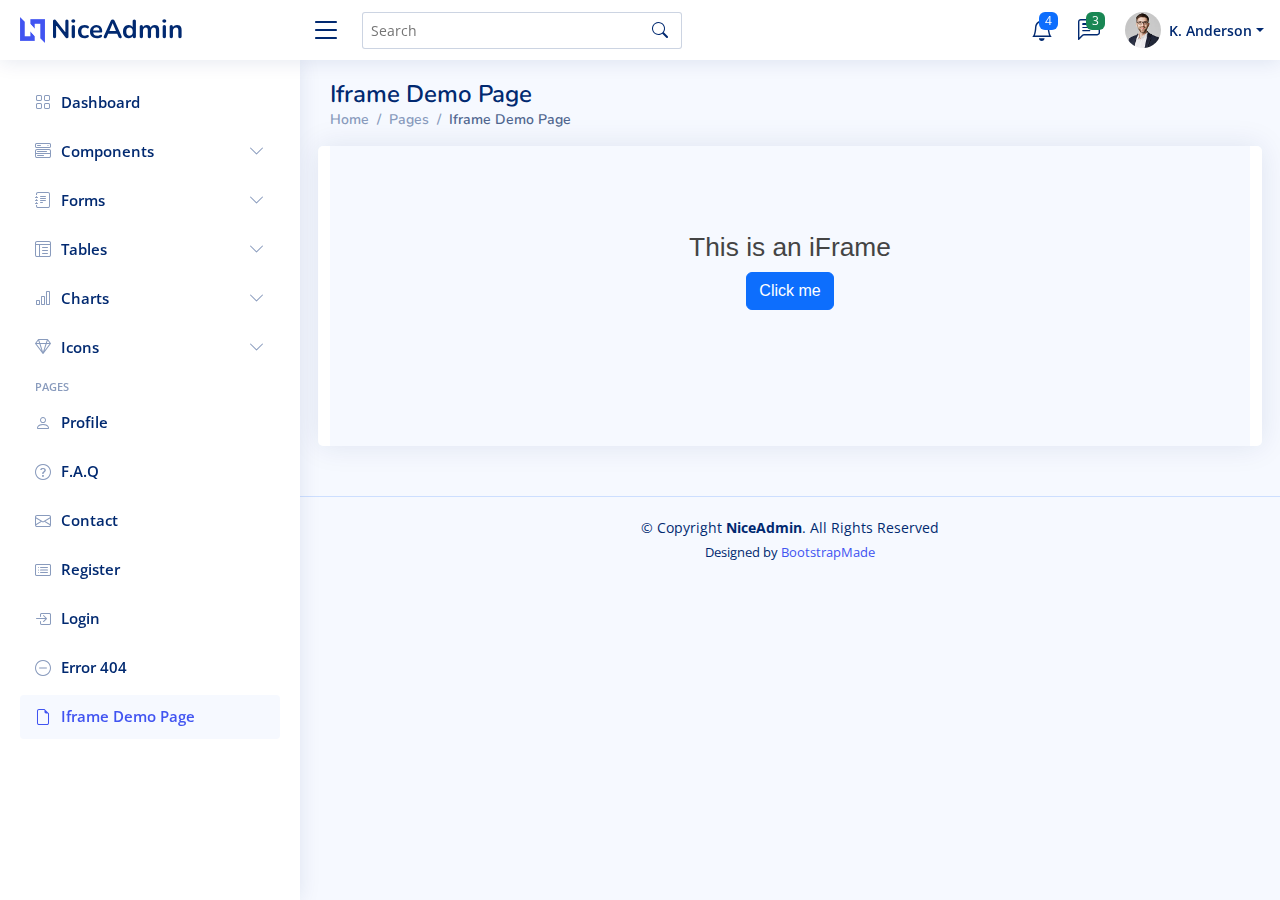
==== pages-blank.html @ 4d797c58 "init commit" ====
<!DOCTYPE html>
<html lang="en">

<head>
  <meta charset="utf-8">
  <meta content="width=device-width, initial-scale=1.0" name="viewport">

  <title>Components / Accordion - NiceAdmin Bootstrap Template</title>
  <meta content="" name="description">
  <meta content="" name="keywords">

  <!-- Favicons -->
  <link href="assets/img/favicon.png" rel="icon">
  <link href="assets/img/apple-touch-icon.png" rel="apple-touch-icon">

  <!-- Google Fonts -->
  <link href="https://fonts.gstatic.com" rel="preconnect">
  <link href="https://fonts.googleapis.com/css?family=Open+Sans:300,300i,400,400i,600,600i,700,700i|Nunito:300,300i,400,400i,600,600i,700,700i|Poppins:300,300i,400,400i,500,500i,600,600i,700,700i" rel="stylesheet">

  <!-- Vendor CSS Files -->
  <link href="assets/vendor/bootstrap/css/bootstrap.min.css" rel="stylesheet">
  <link href="assets/vendor/bootstrap-icons/bootstrap-icons.css" rel="stylesheet">
  <link href="assets/vendor/boxicons/css/boxicons.min.css" rel="stylesheet">
  <link href="assets/vendor/quill/quill.snow.css" rel="stylesheet">
  <link href="assets/vendor/quill/quill.bubble.css" rel="stylesheet">
  <link href="assets/vendor/remixicon/remixicon.css" rel="stylesheet">
  <link href="assets/vendor/simple-datatables/style.css" rel="stylesheet">

  <!-- Template Main CSS File -->
  <link href="assets/css/style.css" rel="stylesheet">

  <!-- =======================================================
  * Template Name: NiceAdmin
  * Updated: Aug 30 2023 with Bootstrap v5.3.1
  * Template URL: https://bootstrapmade.com/nice-admin-bootstrap-admin-html-template/
  * Author: BootstrapMade.com
  * License: https://bootstrapmade.com/license/
  ======================================================== -->
</head>

<body>

  <!-- ======= Header ======= -->
  <header id="header" class="header fixed-top d-flex align-items-center">

    <div class="d-flex align-items-center justify-content-between">
      <a href="index.html" class="logo d-flex align-items-center">
        <img src="assets/img/logo.png" alt="">
        <span class="d-none d-lg-block">NiceAdmin</span>
      </a>
      <i class="bi bi-list toggle-sidebar-btn"></i>
    </div><!-- End Logo -->

    <div class="search-bar">
      <form class="search-form d-flex align-items-center" method="POST" action="#">
        <input type="text" name="query" placeholder="Search" title="Enter search keyword">
        <button type="submit" title="Search"><i class="bi bi-search"></i></button>
      </form>
    </div><!-- End Search Bar -->

    <nav class="header-nav ms-auto">
      <ul class="d-flex align-items-center">

        <li class="nav-item d-block d-lg-none">
          <a class="nav-link nav-icon search-bar-toggle " href="#">
            <i class="bi bi-search"></i>
          </a>
        </li><!-- End Search Icon-->

        <li class="nav-item dropdown">

          <a class="nav-link nav-icon" href="#" data-bs-toggle="dropdown">
            <i class="bi bi-bell"></i>
            <span class="badge bg-primary badge-number">4</span>
          </a><!-- End Notification Icon -->

          <ul class="dropdown-menu dropdown-menu-end dropdown-menu-arrow notifications">
            <li class="dropdown-header">
              You have 4 new notifications
              <a href="#"><span class="badge rounded-pill bg-primary p-2 ms-2">View all</span></a>
            </li>
            <li>
              <hr class="dropdown-divider">
            </li>

            <li class="notification-item">
              <i class="bi bi-exclamation-circle text-warning"></i>
              <div>
                <h4>Lorem Ipsum</h4>
                <p>Quae dolorem earum veritatis oditseno</p>
                <p>30 min. ago</p>
              </div>
            </li>

            <li>
              <hr class="dropdown-divider">
            </li>

            <li class="notification-item">
              <i class="bi bi-x-circle text-danger"></i>
              <div>
                <h4>Atque rerum nesciunt</h4>
                <p>Quae dolorem earum veritatis oditseno</p>
                <p>1 hr. ago</p>
              </div>
            </li>

            <li>
              <hr class="dropdown-divider">
            </li>

            <li class="notification-item">
              <i class="bi bi-check-circle text-success"></i>
              <div>
                <h4>Sit rerum fuga</h4>
                <p>Quae dolorem earum veritatis oditseno</p>
                <p>2 hrs. ago</p>
              </div>
            </li>

            <li>
              <hr class="dropdown-divider">
            </li>

            <li class="notification-item">
              <i class="bi bi-info-circle text-primary"></i>
              <div>
                <h4>Dicta reprehenderit</h4>
                <p>Quae dolorem earum veritatis oditseno</p>
                <p>4 hrs. ago</p>
              </div>
            </li>

            <li>
              <hr class="dropdown-divider">
            </li>
            <li class="dropdown-footer">
              <a href="#">Show all notifications</a>
            </li>

          </ul><!-- End Notification Dropdown Items -->

        </li><!-- End Notification Nav -->

        <li class="nav-item dropdown">

          <a class="nav-link nav-icon" href="#" data-bs-toggle="dropdown">
            <i class="bi bi-chat-left-text"></i>
            <span class="badge bg-success badge-number">3</span>
          </a><!-- End Messages Icon -->

          <ul class="dropdown-menu dropdown-menu-end dropdown-menu-arrow messages">
            <li class="dropdown-header">
              You have 3 new messages
              <a href="#"><span class="badge rounded-pill bg-primary p-2 ms-2">View all</span></a>
            </li>
            <li>
              <hr class="dropdown-divider">
            </li>

            <li class="message-item">
              <a href="#">
                <img src="assets/img/messages-1.jpg" alt="" class="rounded-circle">
                <div>
                  <h4>Maria Hudson</h4>
                  <p>Velit asperiores et ducimus soluta repudiandae labore officia est ut...</p>
                  <p>4 hrs. ago</p>
                </div>
              </a>
            </li>
            <li>
              <hr class="dropdown-divider">
            </li>

            <li class="message-item">
              <a href="#">
                <img src="assets/img/messages-2.jpg" alt="" class="rounded-circle">
                <div>
                  <h4>Anna Nelson</h4>
                  <p>Velit asperiores et ducimus soluta repudiandae labore officia est ut...</p>
                  <p>6 hrs. ago</p>
                </div>
              </a>
            </li>
            <li>
              <hr class="dropdown-divider">
            </li>

            <li class="message-item">
              <a href="#">
                <img src="assets/img/messages-3.jpg" alt="" class="rounded-circle">
                <div>
                  <h4>David Muldon</h4>
                  <p>Velit asperiores et ducimus soluta repudiandae labore officia est ut...</p>
                  <p>8 hrs. ago</p>
                </div>
              </a>
            </li>
            <li>
              <hr class="dropdown-divider">
            </li>

            <li class="dropdown-footer">
              <a href="#">Show all messages</a>
            </li>

          </ul><!-- End Messages Dropdown Items -->

        </li><!-- End Messages Nav -->

        <li class="nav-item dropdown pe-3">

          <a class="nav-link nav-profile d-flex align-items-center pe-0" href="#" data-bs-toggle="dropdown">
            <img src="assets/img/profile-img.jpg" alt="Profile" class="rounded-circle">
            <span class="d-none d-md-block dropdown-toggle ps-2">K. Anderson</span>
          </a><!-- End Profile Iamge Icon -->

          <ul class="dropdown-menu dropdown-menu-end dropdown-menu-arrow profile">
            <li class="dropdown-header">
              <h6>Kevin Anderson</h6>
              <span>Web Designer</span>
            </li>
            <li>
              <hr class="dropdown-divider">
            </li>

            <li>
              <a class="dropdown-item d-flex align-items-center" href="users-profile.html">
                <i class="bi bi-person"></i>
                <span>My Profile</span>
              </a>
            </li>
            <li>
              <hr class="dropdown-divider">
            </li>

            <li>
              <a class="dropdown-item d-flex align-items-center" href="users-profile.html">
                <i class="bi bi-gear"></i>
                <span>Account Settings</span>
              </a>
            </li>
            <li>
              <hr class="dropdown-divider">
            </li>

            <li>
              <a class="dropdown-item d-flex align-items-center" href="pages-faq.html">
                <i class="bi bi-question-circle"></i>
                <span>Need Help?</span>
              </a>
            </li>
            <li>
              <hr class="dropdown-divider">
            </li>

            <li>
              <a class="dropdown-item d-flex align-items-center" href="#">
                <i class="bi bi-box-arrow-right"></i>
                <span>Sign Out</span>
              </a>
            </li>

          </ul><!-- End Profile Dropdown Items -->
        </li><!-- End Profile Nav -->

      </ul>
    </nav><!-- End Icons Navigation -->

  </header><!-- End Header -->

  <!-- ======= Sidebar ======= -->
  <aside id="sidebar" class="sidebar">

    <ul class="sidebar-nav" id="sidebar-nav">

      <li class="nav-item">
        <a class="nav-link collapsed" href="index.html">
          <i class="bi bi-grid"></i>
          <span>Dashboard</span>
        </a>
      </li><!-- End Dashboard Nav -->

      <li class="nav-item">
        <a class="nav-link collapsed" data-bs-target="#components-nav" data-bs-toggle="collapse" href="#">
          <i class="bi bi-menu-button-wide"></i><span>Components</span><i class="bi bi-chevron-down ms-auto"></i>
        </a>
        <ul id="components-nav" class="nav-content collapse " data-bs-parent="#sidebar-nav">
          <li>
            <a href="components-alerts.html">
              <i class="bi bi-circle"></i><span>Alerts</span>
            </a>
          </li>
          <li>
            <a href="components-accordion.html">
              <i class="bi bi-circle"></i><span>Accordion</span>
            </a>
          </li>
          <li>
            <a href="components-badges.html">
              <i class="bi bi-circle"></i><span>Badges</span>
            </a>
          </li>
          <li>
            <a href="components-breadcrumbs.html">
              <i class="bi bi-circle"></i><span>Breadcrumbs</span>
            </a>
          </li>
          <li>
            <a href="components-buttons.html">
              <i class="bi bi-circle"></i><span>Buttons</span>
            </a>
          </li>
          <li>
            <a href="components-cards.html">
              <i class="bi bi-circle"></i><span>Cards</span>
            </a>
          </li>
          <li>
            <a href="components-carousel.html">
              <i class="bi bi-circle"></i><span>Carousel</span>
            </a>
          </li>
          <li>
            <a href="components-list-group.html">
              <i class="bi bi-circle"></i><span>List group</span>
            </a>
          </li>
          <li>
            <a href="components-modal.html">
              <i class="bi bi-circle"></i><span>Modal</span>
            </a>
          </li>
          <li>
            <a href="components-tabs.html">
              <i class="bi bi-circle"></i><span>Tabs</span>
            </a>
          </li>
          <li>
            <a href="components-pagination.html">
              <i class="bi bi-circle"></i><span>Pagination</span>
            </a>
          </li>
          <li>
            <a href="components-progress.html">
              <i class="bi bi-circle"></i><span>Progress</span>
            </a>
          </li>
          <li>
            <a href="components-spinners.html">
              <i class="bi bi-circle"></i><span>Spinners</span>
            </a>
          </li>
          <li>
            <a href="components-tooltips.html">
              <i class="bi bi-circle"></i><span>Tooltips</span>
            </a>
          </li>
        </ul>
      </li><!-- End Components Nav -->

      <li class="nav-item">
        <a class="nav-link collapsed" data-bs-target="#forms-nav" data-bs-toggle="collapse" href="#">
          <i class="bi bi-journal-text"></i><span>Forms</span><i class="bi bi-chevron-down ms-auto"></i>
        </a>
        <ul id="forms-nav" class="nav-content collapse " data-bs-parent="#sidebar-nav">
          <li>
            <a href="forms-elements.html">
              <i class="bi bi-circle"></i><span>Form Elements</span>
            </a>
          </li>
          <li>
            <a href="forms-layouts.html">
              <i class="bi bi-circle"></i><span>Form Layouts</span>
            </a>
          </li>
          <li>
            <a href="forms-editors.html">
              <i class="bi bi-circle"></i><span>Form Editors</span>
            </a>
          </li>
          <li>
            <a href="forms-validation.html">
              <i class="bi bi-circle"></i><span>Form Validation</span>
            </a>
          </li>
        </ul>
      </li><!-- End Forms Nav -->

      <li class="nav-item">
        <a class="nav-link collapsed" data-bs-target="#tables-nav" data-bs-toggle="collapse" href="#">
          <i class="bi bi-layout-text-window-reverse"></i><span>Tables</span><i class="bi bi-chevron-down ms-auto"></i>
        </a>
        <ul id="tables-nav" class="nav-content collapse " data-bs-parent="#sidebar-nav">
          <li>
            <a href="tables-general.html">
              <i class="bi bi-circle"></i><span>General Tables</span>
            </a>
          </li>
          <li>
            <a href="tables-data.html">
              <i class="bi bi-circle"></i><span>Data Tables</span>
            </a>
          </li>
        </ul>
      </li><!-- End Tables Nav -->

      <li class="nav-item">
        <a class="nav-link collapsed" data-bs-target="#charts-nav" data-bs-toggle="collapse" href="#">
          <i class="bi bi-bar-chart"></i><span>Charts</span><i class="bi bi-chevron-down ms-auto"></i>
        </a>
        <ul id="charts-nav" class="nav-content collapse " data-bs-parent="#sidebar-nav">
          <li>
            <a href="charts-chartjs.html">
              <i class="bi bi-circle"></i><span>Chart.js</span>
            </a>
          </li>
          <li>
            <a href="charts-apexcharts.html">
              <i class="bi bi-circle"></i><span>ApexCharts</span>
            </a>
          </li>
          <li>
            <a href="charts-echarts.html">
              <i class="bi bi-circle"></i><span>ECharts</span>
            </a>
          </li>
        </ul>
      </li><!-- End Charts Nav -->

      <li class="nav-item">
        <a class="nav-link collapsed" data-bs-target="#icons-nav" data-bs-toggle="collapse" href="#">
          <i class="bi bi-gem"></i><span>Icons</span><i class="bi bi-chevron-down ms-auto"></i>
        </a>
        <ul id="icons-nav" class="nav-content collapse " data-bs-parent="#sidebar-nav">
          <li>
            <a href="icons-bootstrap.html">
              <i class="bi bi-circle"></i><span>Bootstrap Icons</span>
            </a>
          </li>
          <li>
            <a href="icons-remix.html">
              <i class="bi bi-circle"></i><span>Remix Icons</span>
            </a>
          </li>
          <li>
            <a href="icons-boxicons.html">
              <i class="bi bi-circle"></i><span>Boxicons</span>
            </a>
          </li>
        </ul>
      </li><!-- End Icons Nav -->

      <li class="nav-heading">Pages</li>

      <li class="nav-item">
        <a class="nav-link collapsed" href="users-profile.html">
          <i class="bi bi-person"></i>
          <span>Profile</span>
        </a>
      </li><!-- End Profile Page Nav -->

      <li class="nav-item">
        <a class="nav-link collapsed" href="pages-faq.html">
          <i class="bi bi-question-circle"></i>
          <span>F.A.Q</span>
        </a>
      </li><!-- End F.A.Q Page Nav -->

      <li class="nav-item">
        <a class="nav-link collapsed" href="pages-contact.html">
          <i class="bi bi-envelope"></i>
          <span>Contact</span>
        </a>
      </li><!-- End Contact Page Nav -->

      <li class="nav-item">
        <a class="nav-link collapsed" href="pages-register.html">
          <i class="bi bi-card-list"></i>
          <span>Register</span>
        </a>
      </li><!-- End Register Page Nav -->

      <li class="nav-item">
        <a class="nav-link collapsed" href="pages-login.html">
          <i class="bi bi-box-arrow-in-right"></i>
          <span>Login</span>
        </a>
      </li><!-- End Login Page Nav -->

      <li class="nav-item">
        <a class="nav-link collapsed" href="pages-error-404.html">
          <i class="bi bi-dash-circle"></i>
          <span>Error 404</span>
        </a>
      </li><!-- End Error 404 Page Nav -->

      <li class="nav-item">
        <a class="nav-link " href="pages-blank.html">
          <i class="bi bi-file-earmark"></i>
          <span>Iframe Demo Page</span>
        </a>
      </li><!-- End Blank Page Nav -->

    </ul>

  </aside><!-- End Sidebar-->

  <main id="main" class="main">

    <div class="pagetitle">
      <h1>Iframe Demo Page</h1>
      <nav>
        <ol class="breadcrumb">
          <li class="breadcrumb-item"><a href="index.html">Home</a></li>
          <li class="breadcrumb-item">Pages</li>
          <li class="breadcrumb-item active">Iframe Demo Page</li>
        </ol>
      </nav>
    </div><!-- End Page Title -->

    <div class="row">
      <div class="card col-lg-12">
          <iframe id="demo-iframe" src="/iframe-example.html" width="100%" height="300px" title="Iframe Example"></iframe>
      </div >
    </div>

  </main><!-- End #main -->

  <!-- ======= Footer ======= -->
  <footer id="footer" class="footer">
    <div class="copyright">
      &copy; Copyright <strong><span>NiceAdmin</span></strong>. All Rights Reserved
    </div>
    <div class="credits">
      <!-- All the links in the footer should remain intact. -->
      <!-- You can delete the links only if you purchased the pro version. -->
      <!-- Licensing information: https://bootstrapmade.com/license/ -->
      <!-- Purchase the pro version with working PHP/AJAX contact form: https://bootstrapmade.com/nice-admin-bootstrap-admin-html-template/ -->
      Designed by <a href="https://bootstrapmade.com/">BootstrapMade</a>
    </div>
  </footer><!-- End Footer -->

  <a href="#" class="back-to-top d-flex align-items-center justify-content-center"><i class="bi bi-arrow-up-short"></i></a>

  <!-- Vendor JS Files -->
  <script src="assets/vendor/apexcharts/apexcharts.min.js"></script>
  <script src="assets/vendor/bootstrap/js/bootstrap.bundle.min.js"></script>
  <script src="assets/vendor/chart.js/chart.umd.js"></script>
  <script src="assets/vendor/echarts/echarts.min.js"></script>
  <script src="assets/vendor/quill/quill.min.js"></script>
  <script src="assets/vendor/simple-datatables/simple-datatables.js"></script>
  <script src="assets/vendor/tinymce/tinymce.min.js"></script>
  <script src="assets/vendor/php-email-form/validate.js"></script>

  <!-- Template Main JS File -->
  <script src="assets/js/main.js"></script>

</body>

</html>
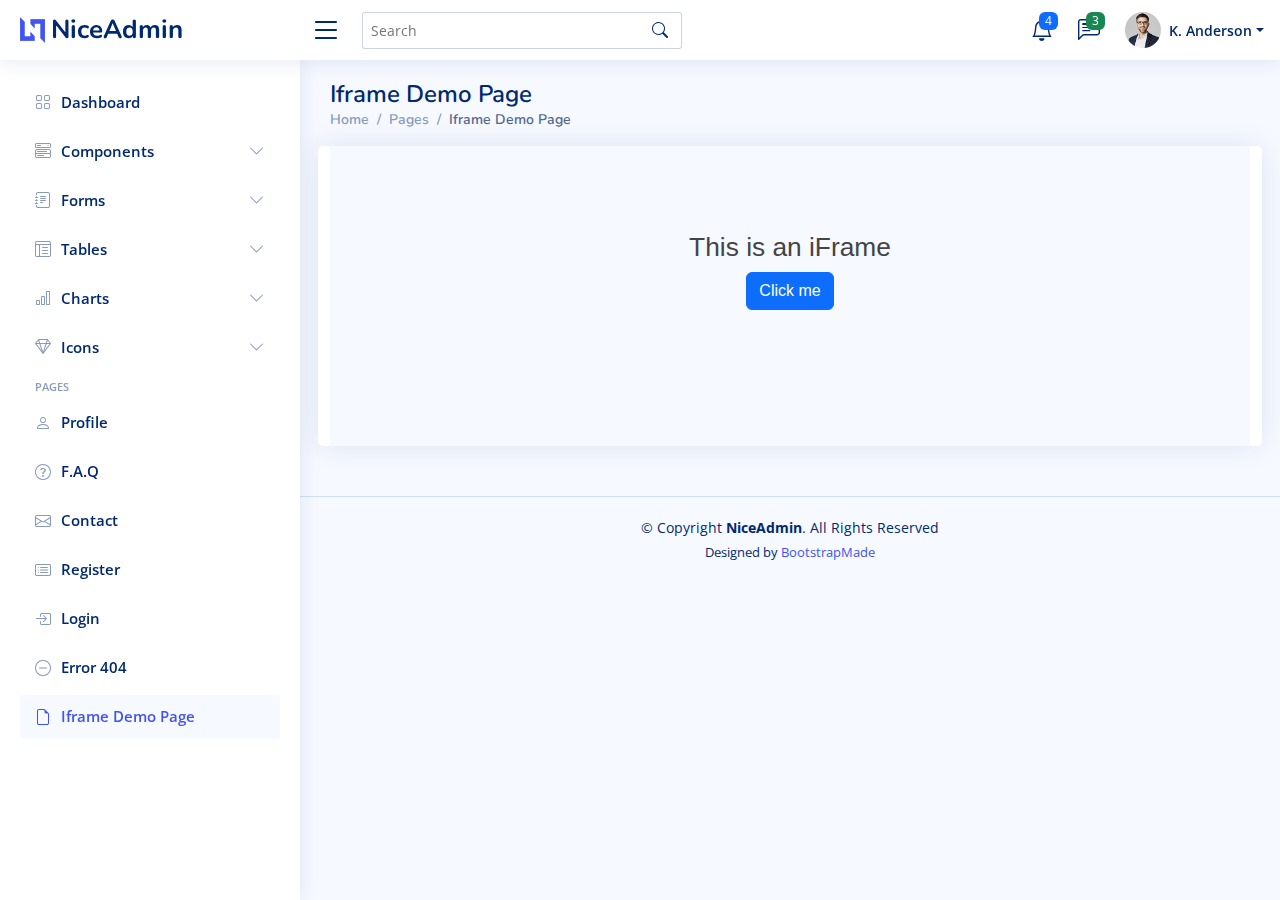
==== commit 45029f84: "Update iframe src" ====
--- a/pages-blank.html
+++ b/pages-blank.html
@@ -521,7 +521,7 @@
 
     <div class="row">
       <div class="card col-lg-12">
-          <iframe id="demo-iframe" src="/iframe-example.html" width="100%" height="300px" title="Iframe Example"></iframe>
+          <iframe id="demo-iframe" src="https://vjespinoza.github.io/nice_admin_site//iframe-example.html" width="100%" height="300px" title="Iframe Example"></iframe>
       </div >
     </div>
 
